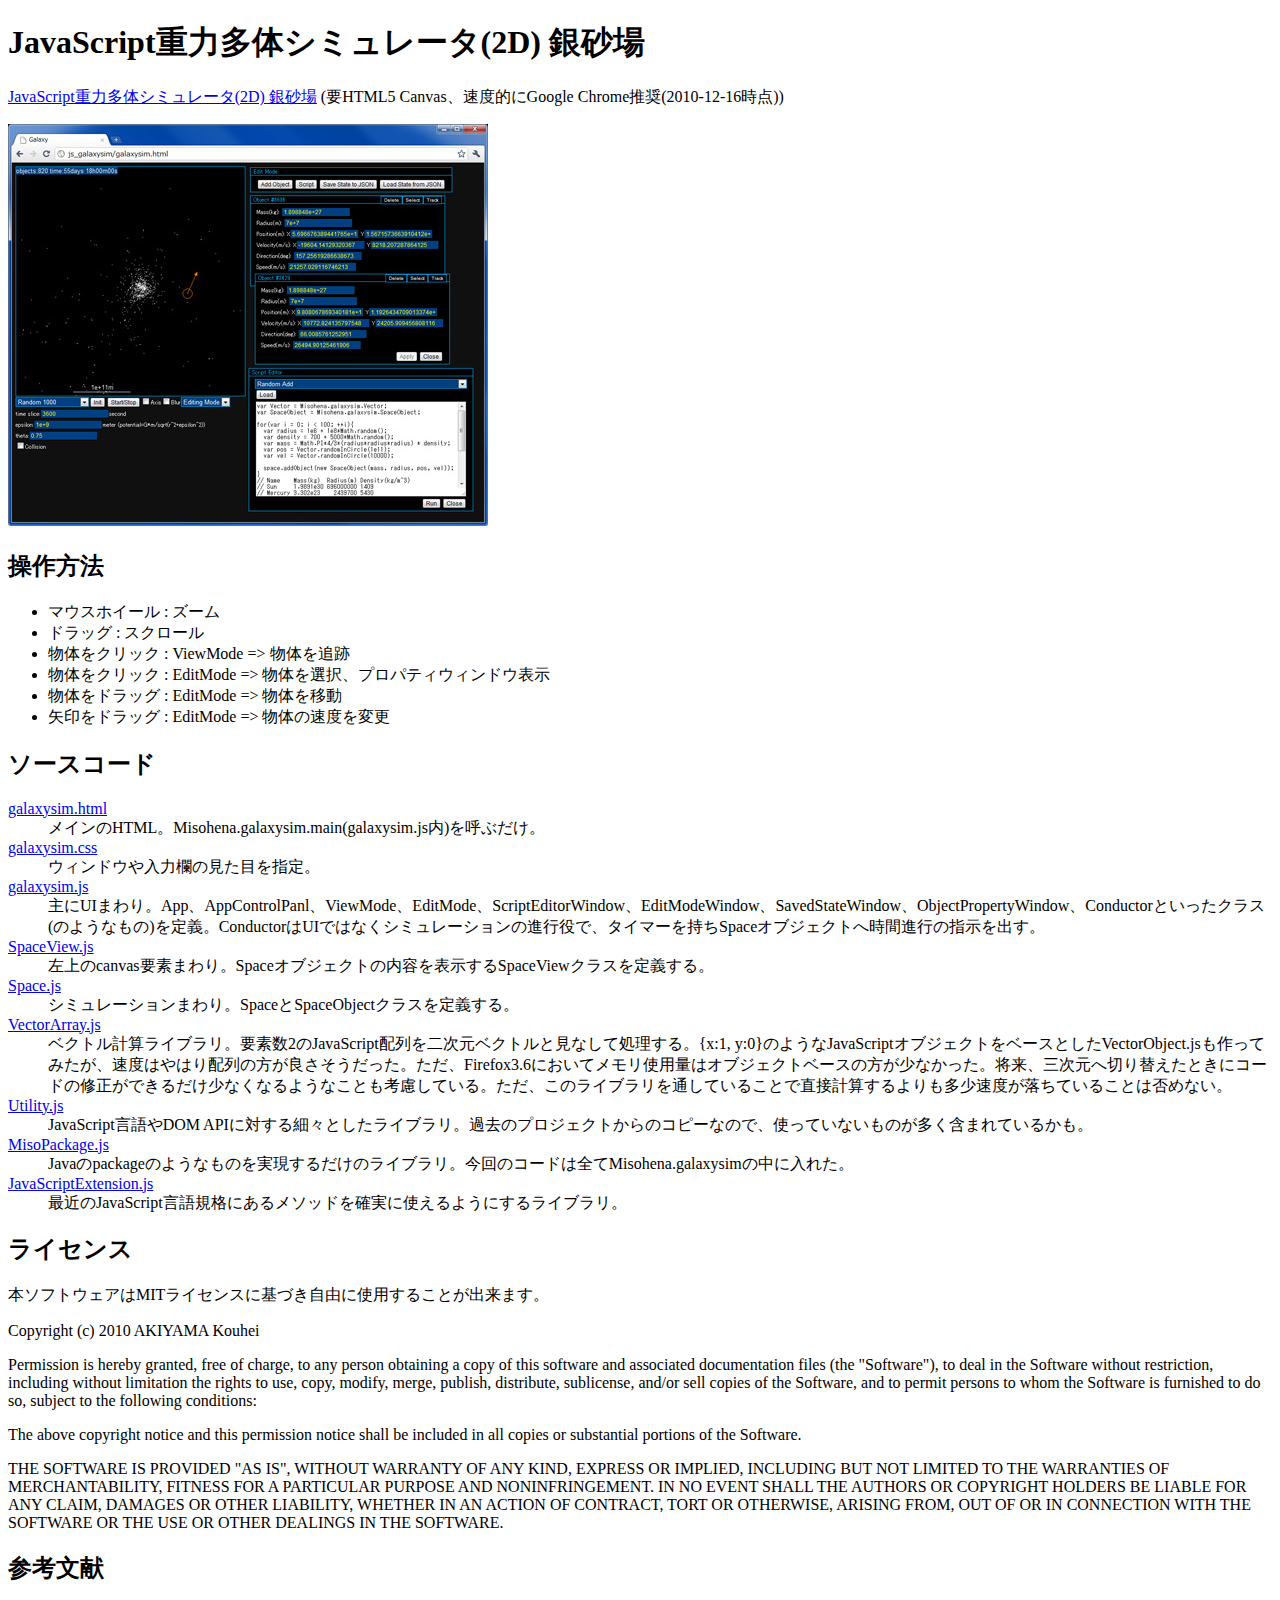
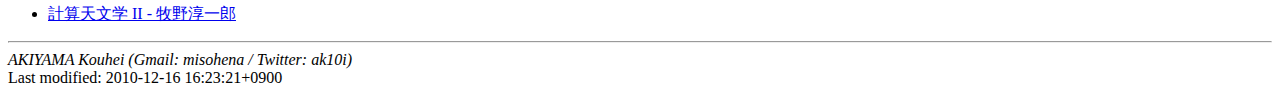
==== index.html @ c54e11af "銀砂場と命名した。" ====
<!DOCTYPE HTML PUBLIC "-//W3C//DTD HTML 4.01//EN"
   "http://www.w3.org/TR/html4/strict.dtd">
<html lang="ja">
  <head>
    <meta http-equiv="Content-Type" content="text/html; charset=utf-8">
    <title>JavaScript重力多体シミュレータ(2D) 銀砂場</title>
  </head>
  <body>
    <h1>JavaScript重力多体シミュレータ(2D) 銀砂場</h1>
    <p><a href="galaxysim.html">JavaScript重力多体シミュレータ(2D) 銀砂場</a> (要HTML5 Canvas、速度的にGoogle Chrome推奨(2010-12-16時点))</p>
    <p><a href="sample.jpg"><img src="sample_small.jpg"></a></p>

    <h2>操作方法</h2>
    <ul>
      <li>マウスホイール : ズーム</li>
      <li>ドラッグ : スクロール</li>
      <li>物体をクリック : ViewMode => 物体を追跡</li>
      <li>物体をクリック : EditMode => 物体を選択、プロパティウィンドウ表示</li>
      <li>物体をドラッグ : EditMode => 物体を移動</li>
      <li>矢印をドラッグ : EditMode => 物体の速度を変更</li>
    </ul>

    <h2>ソースコード</h2>
    <dl>
      <dt><a href="galaxysim.html">galaxysim.html</a></dt>
      <dd>メインのHTML。Misohena.galaxysim.main(galaxysim.js内)を呼ぶだけ。</dd>
      <dt><a href="galaxysim.css">galaxysim.css</a></dt>
      <dd>ウィンドウや入力欄の見た目を指定。</dd>
      <dt><a href="galaxysim.js">galaxysim.js</a></dt>
      <dd>主にUIまわり。App、AppControlPanl、ViewMode、EditMode、ScriptEditorWindow、EditModeWindow、SavedStateWindow、ObjectPropertyWindow、Conductorといったクラス(のようなもの)を定義。ConductorはUIではなくシミュレーションの進行役で、タイマーを持ちSpaceオブジェクトへ時間進行の指示を出す。</dd>
      <dt><a href="SpaceView.js">SpaceView.js</a></dt>
      <dd>左上のcanvas要素まわり。Spaceオブジェクトの内容を表示するSpaceViewクラスを定義する。</dd>
      <dt><a href="Space.js">Space.js</a></dt>
      <dd>シミュレーションまわり。SpaceとSpaceObjectクラスを定義する。</dd>
      <dt><a href="VectorArray.js">VectorArray.js</a></dt>
      <dd>ベクトル計算ライブラリ。要素数2のJavaScript配列を二次元ベクトルと見なして処理する。{x:1, y:0}のようなJavaScriptオブジェクトをベースとしたVectorObject.jsも作ってみたが、速度はやはり配列の方が良さそうだった。ただ、Firefox3.6においてメモリ使用量はオブジェクトベースの方が少なかった。将来、三次元へ切り替えたときにコードの修正ができるだけ少なくなるようなことも考慮している。ただ、このライブラリを通していることで直接計算するよりも多少速度が落ちていることは否めない。</dd>
      <dt><a href="Utility.js">Utility.js</a></dt>
      <dd>JavaScript言語やDOM APIに対する細々としたライブラリ。過去のプロジェクトからのコピーなので、使っていないものが多く含まれているかも。</dd>
      <dt><a href="MisoPackage.js">MisoPackage.js</a></dt>
      <dd>Javaのpackageのようなものを実現するだけのライブラリ。今回のコードは全てMisohena.galaxysimの中に入れた。</dd>
      <dt><a href="JavaScriptExtension.js">JavaScriptExtension.js</a></dt>
      <dd>最近のJavaScript言語規格にあるメソッドを確実に使えるようにするライブラリ。</dd>
    </dl>
    <h2>ライセンス</h2>
    <p>本ソフトウェアはMITライセンスに基づき自由に使用することが出来ます。</p>

    <p>Copyright (c) 2010 AKIYAMA Kouhei</p>

    <p>Permission is hereby granted, free of charge, to any person obtaining a copy
of this software and associated documentation files (the "Software"), to deal
in the Software without restriction, including without limitation the rights
to use, copy, modify, merge, publish, distribute, sublicense, and/or sell
copies of the Software, and to permit persons to whom the Software is
furnished to do so, subject to the following conditions:</p>

    <p>The above copyright notice and this permission notice shall be included in
all copies or substantial portions of the Software.</p>

    <p>THE SOFTWARE IS PROVIDED "AS IS", WITHOUT WARRANTY OF ANY KIND, EXPRESS OR
IMPLIED, INCLUDING BUT NOT LIMITED TO THE WARRANTIES OF MERCHANTABILITY,
FITNESS FOR A PARTICULAR PURPOSE AND NONINFRINGEMENT. IN NO EVENT SHALL THE
AUTHORS OR COPYRIGHT HOLDERS BE LIABLE FOR ANY CLAIM, DAMAGES OR OTHER
LIABILITY, WHETHER IN AN ACTION OF CONTRACT, TORT OR OTHERWISE, ARISING FROM,
OUT OF OR IN CONNECTION WITH THE SOFTWARE OR THE USE OR OTHER DEALINGS IN
THE SOFTWARE.</p>

    <h2>参考文献</h2>
    <ul>
      <li><a href="http://www.artcompsci.org/~makino/kougi/keisan_tenmongakuII/index.html">計算天文学 II - 牧野淳一郎</a></li>
    </ul>

    <hr>
    <address>AKIYAMA Kouhei (Gmail: misohena / Twitter: ak10i)</address>
    <div><!-- ts start -->Last modified: 2010-12-16 16:23:21+0900<!-- ts end --></div>
  </body>
</html>
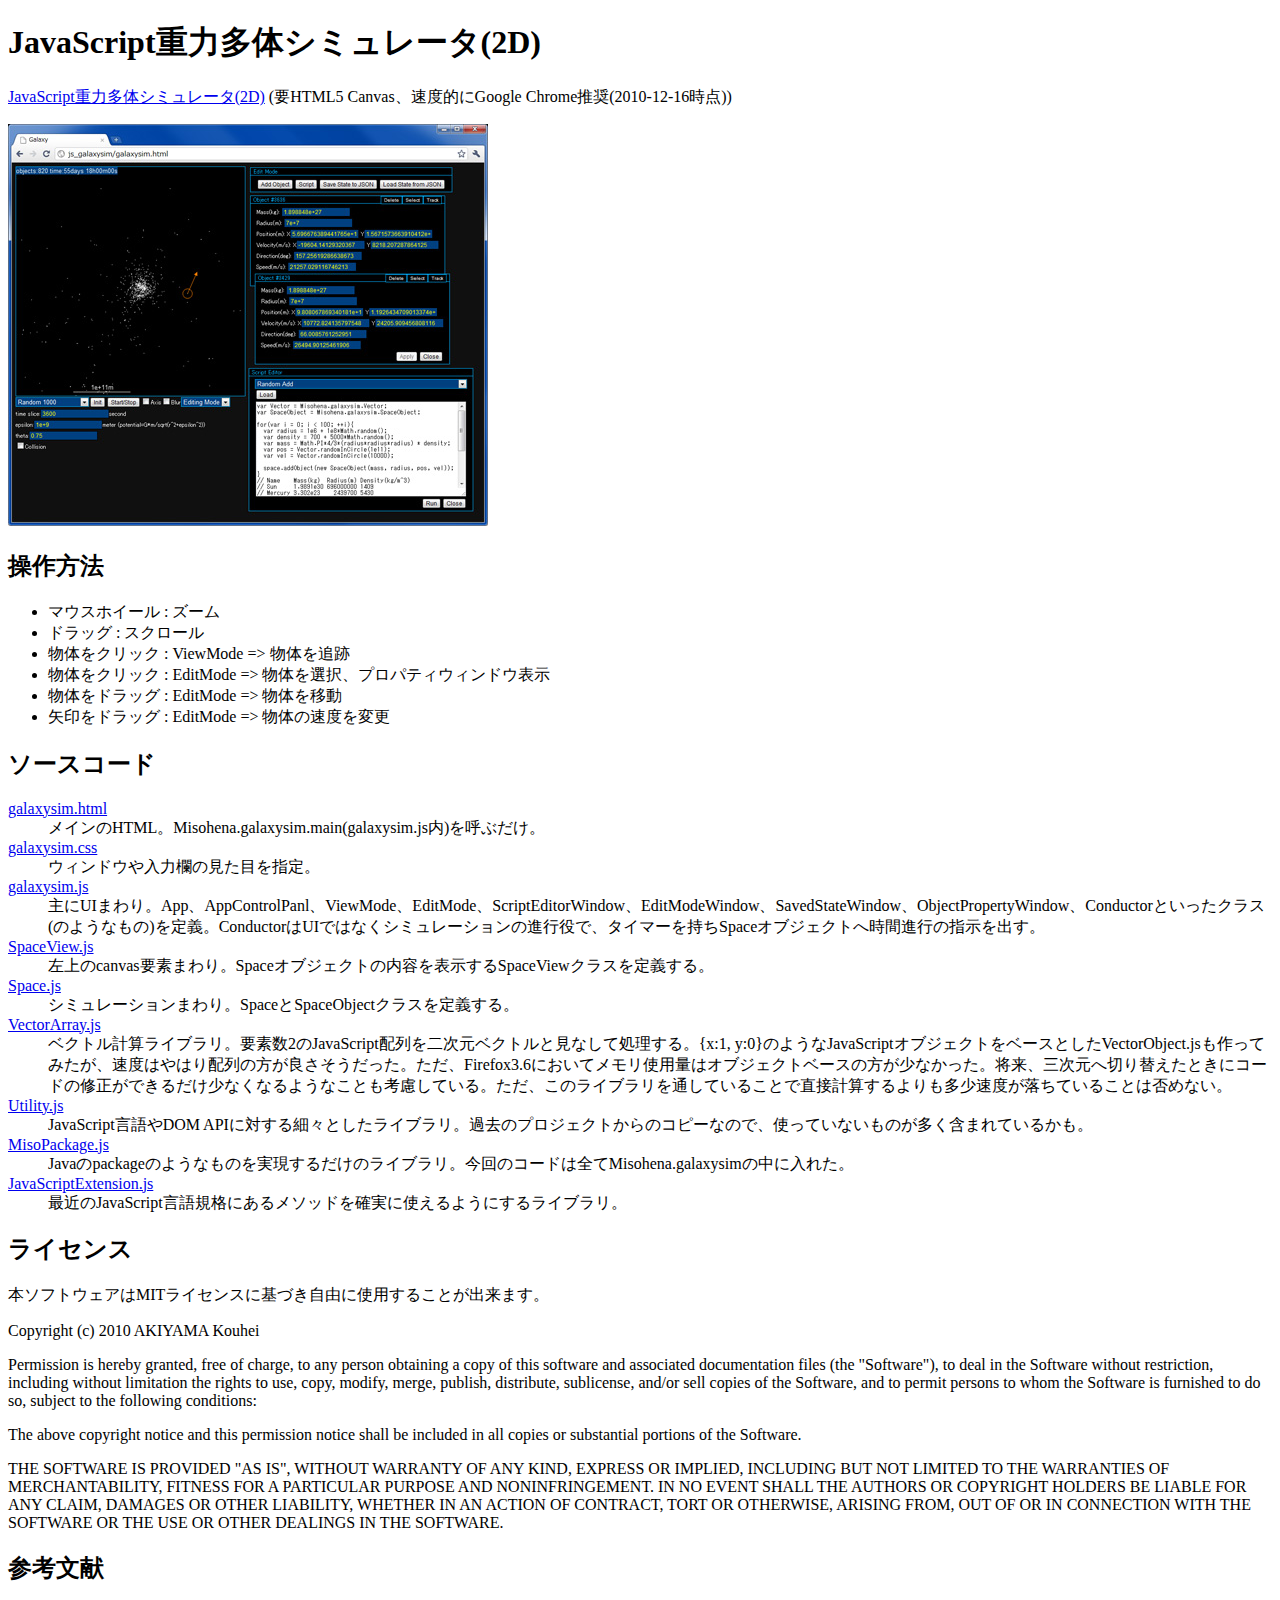
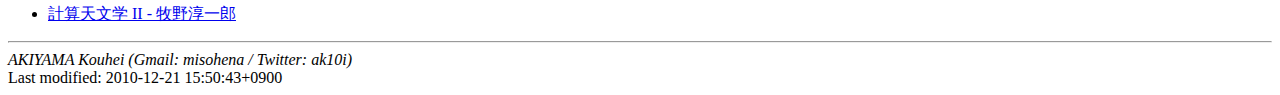
==== commit f5263674: "タイトルキャンセル。" ====
--- a/index.html
+++ b/index.html
@@ -3,11 +3,11 @@
 <html lang="ja">
   <head>
     <meta http-equiv="Content-Type" content="text/html; charset=utf-8">
-    <title>JavaScript重力多体シミュレータ(2D) 銀砂場</title>
+    <title>JavaScript重力多体シミュレータ(2D)</title>
   </head>
   <body>
-    <h1>JavaScript重力多体シミュレータ(2D) 銀砂場</h1>
-    <p><a href="galaxysim.html">JavaScript重力多体シミュレータ(2D) 銀砂場</a> (要HTML5 Canvas、速度的にGoogle Chrome推奨(2010-12-16時点))</p>
+    <h1>JavaScript重力多体シミュレータ(2D)</h1>
+    <p><a href="galaxysim.html">JavaScript重力多体シミュレータ(2D)</a> (要HTML5 Canvas、速度的にGoogle Chrome推奨(2010-12-16時点))</p>
     <p><a href="sample.jpg"><img src="sample_small.jpg"></a></p>
 
     <h2>操作方法</h2>
@@ -71,6 +71,6 @@
 
     <hr>
     <address>AKIYAMA Kouhei (Gmail: misohena / Twitter: ak10i)</address>
-    <div><!-- ts start -->Last modified: 2010-12-16 16:23:21+0900<!-- ts end --></div>
+    <div><!-- ts start -->Last modified: 2010-12-21 15:50:43+0900<!-- ts end --></div>
   </body>
 </html>
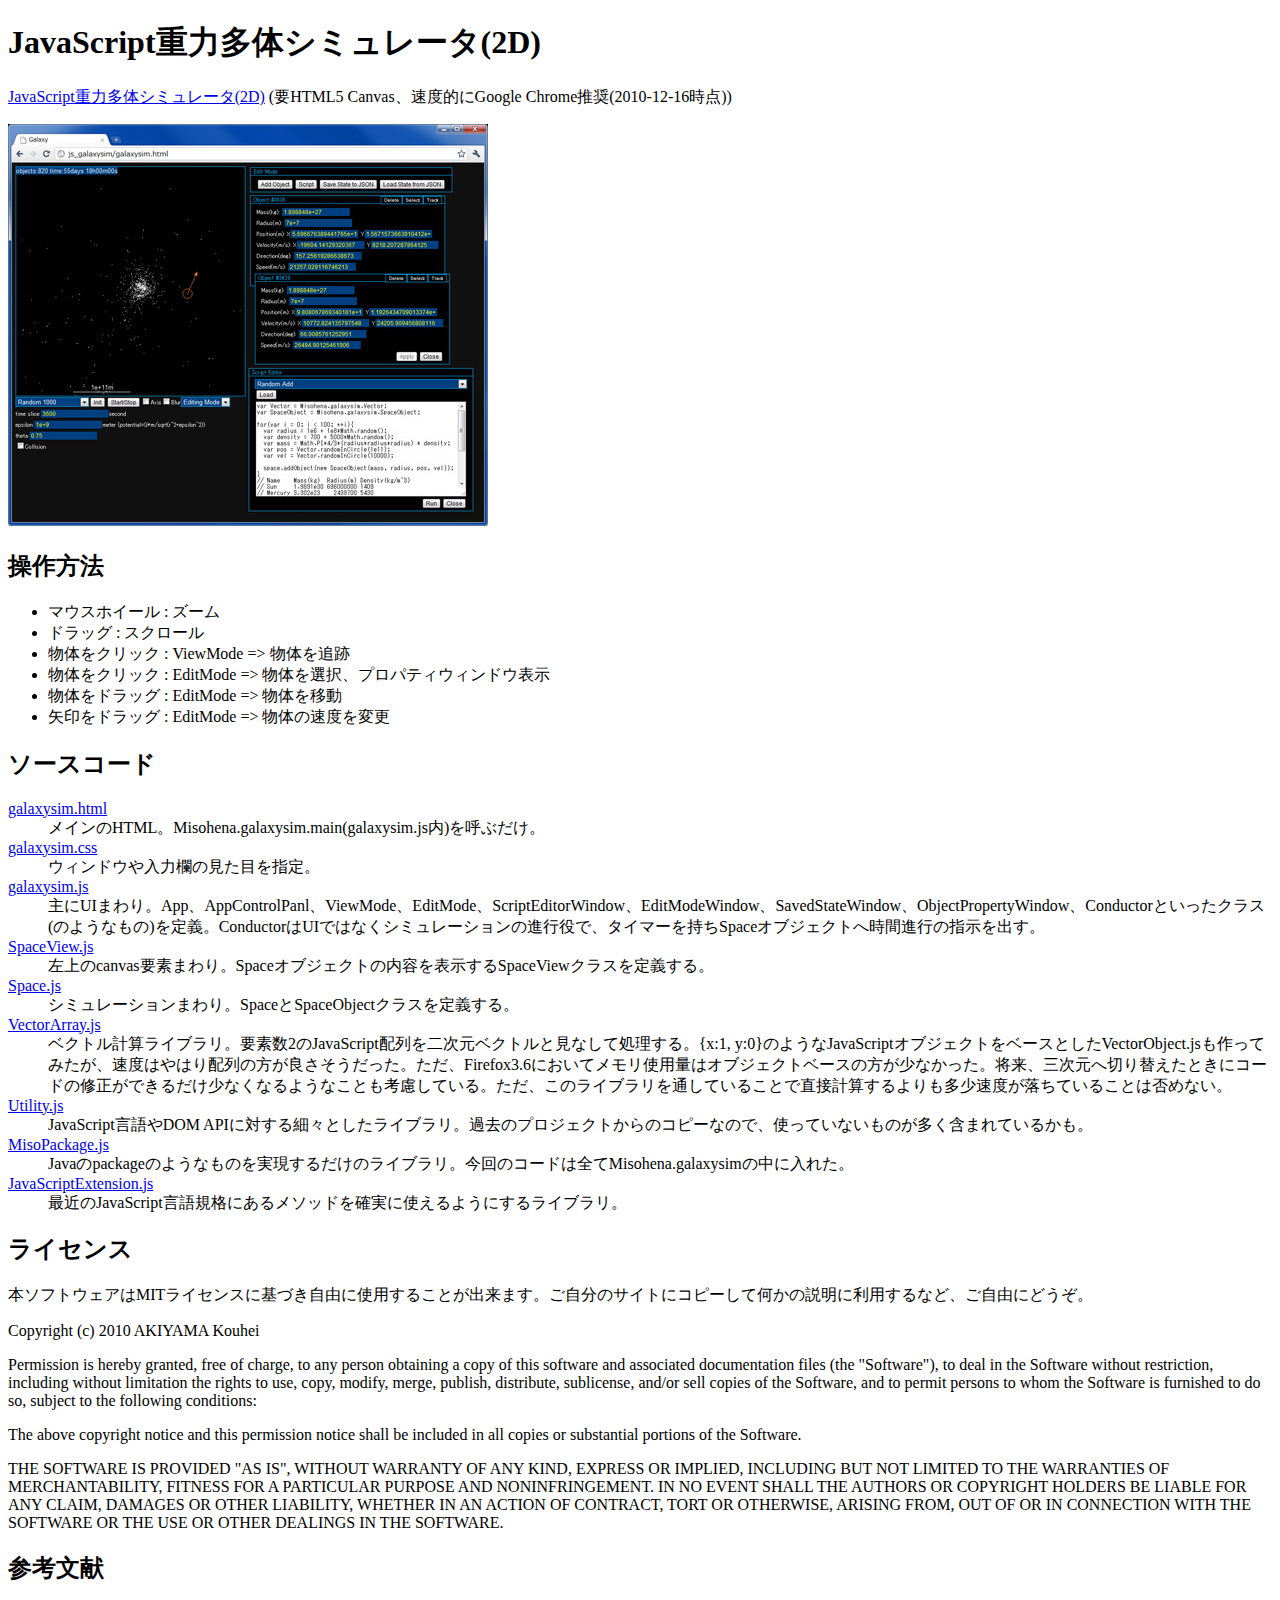
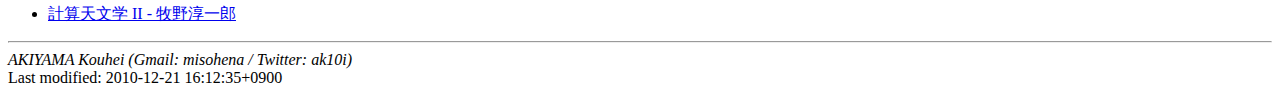
==== commit 64ca6554: "ライセンスについて少し追記。" ====
--- a/index.html
+++ b/index.html
@@ -42,7 +42,7 @@
       <dd>最近のJavaScript言語規格にあるメソッドを確実に使えるようにするライブラリ。</dd>
     </dl>
     <h2>ライセンス</h2>
-    <p>本ソフトウェアはMITライセンスに基づき自由に使用することが出来ます。</p>
+    <p>本ソフトウェアはMITライセンスに基づき自由に使用することが出来ます。ご自分のサイトにコピーして何かの説明に利用するなど、ご自由にどうぞ。</p>
 
     <p>Copyright (c) 2010 AKIYAMA Kouhei</p>
 
@@ -71,6 +71,6 @@
 
     <hr>
     <address>AKIYAMA Kouhei (Gmail: misohena / Twitter: ak10i)</address>
-    <div><!-- ts start -->Last modified: 2010-12-21 15:50:43+0900<!-- ts end --></div>
+    <div><!-- ts start -->Last modified: 2010-12-21 16:12:35+0900<!-- ts end --></div>
   </body>
 </html>
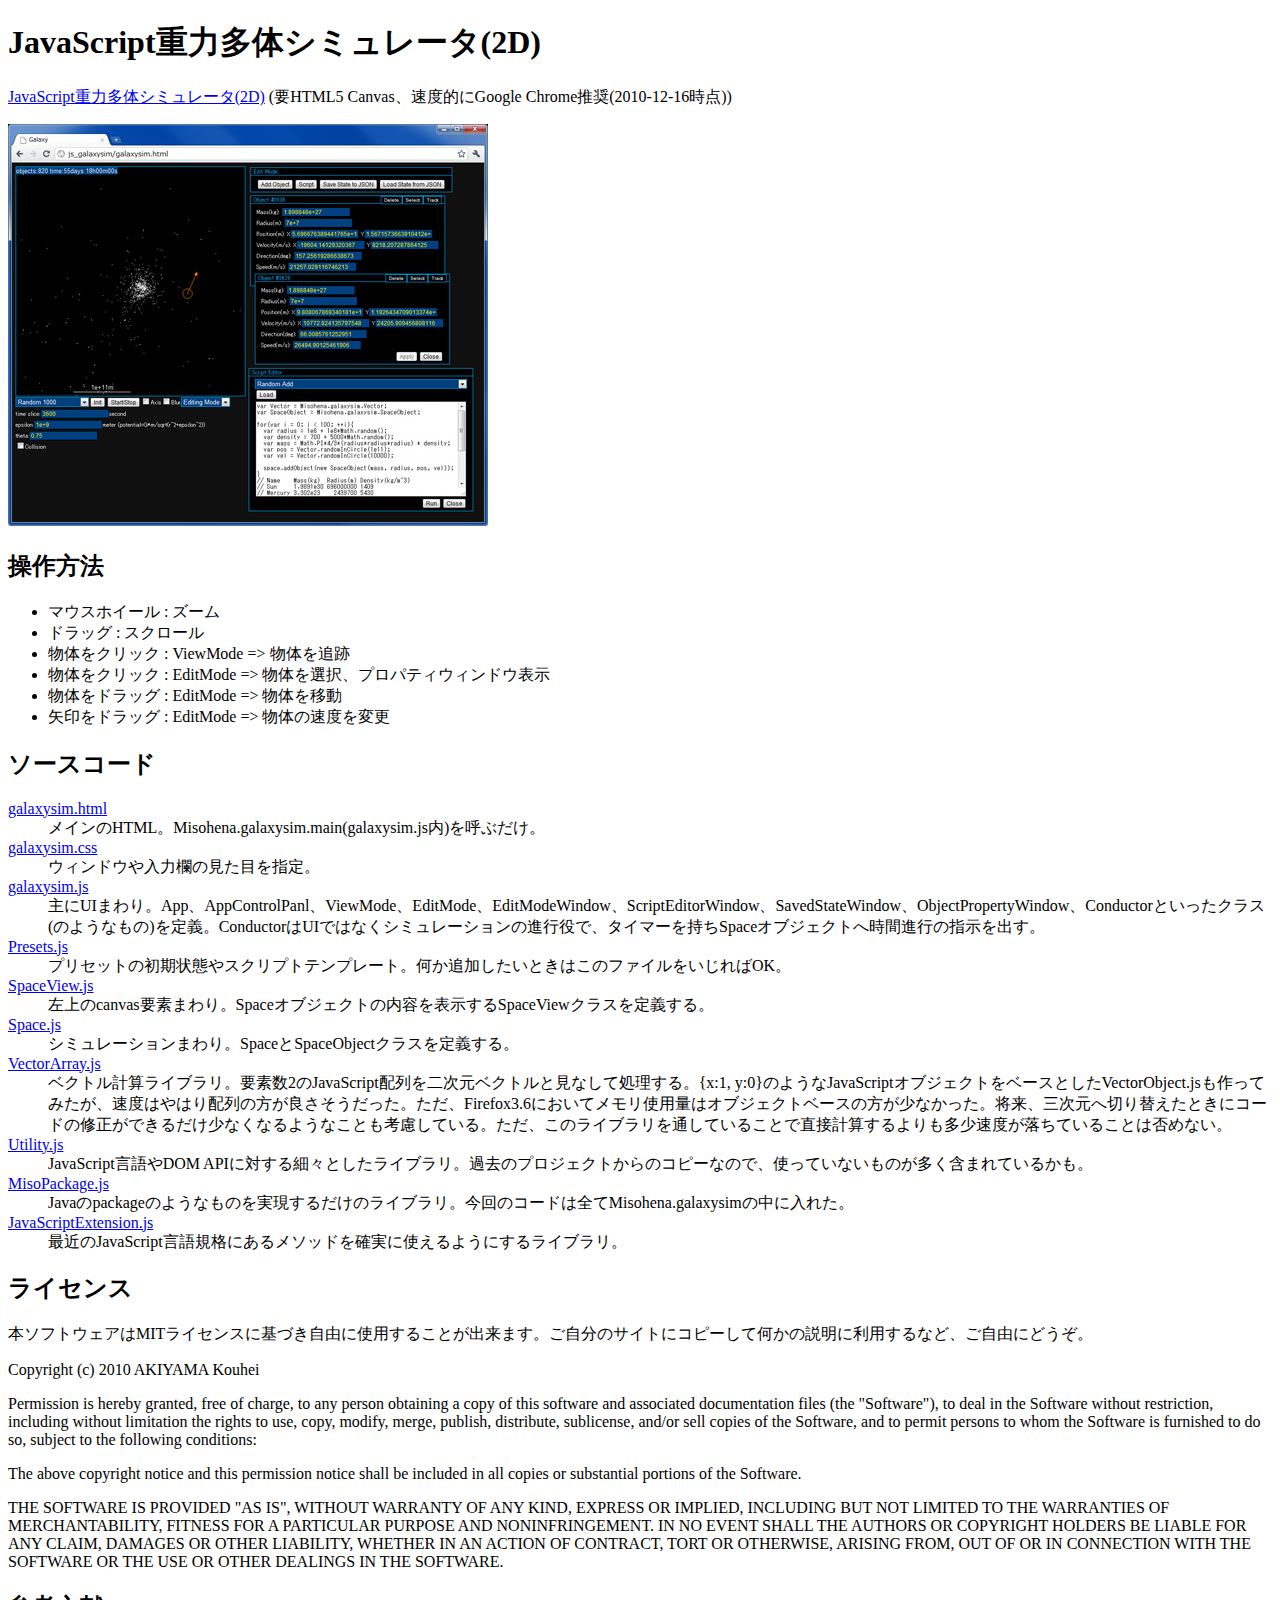
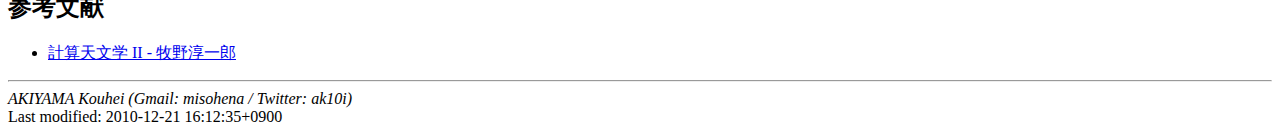
==== commit 550fd744: "初期状態とスクリプトテンプレートをPreset.jsへ移動した。" ====
--- a/index.html
+++ b/index.html
@@ -27,7 +27,9 @@
       <dt><a href="galaxysim.css">galaxysim.css</a></dt>
       <dd>ウィンドウや入力欄の見た目を指定。</dd>
       <dt><a href="galaxysim.js">galaxysim.js</a></dt>
-      <dd>主にUIまわり。App、AppControlPanl、ViewMode、EditMode、ScriptEditorWindow、EditModeWindow、SavedStateWindow、ObjectPropertyWindow、Conductorといったクラス(のようなもの)を定義。ConductorはUIではなくシミュレーションの進行役で、タイマーを持ちSpaceオブジェクトへ時間進行の指示を出す。</dd>
+      <dd>主にUIまわり。App、AppControlPanl、ViewMode、EditMode、EditModeWindow、ScriptEditorWindow、SavedStateWindow、ObjectPropertyWindow、Conductorといったクラス(のようなもの)を定義。ConductorはUIではなくシミュレーションの進行役で、タイマーを持ちSpaceオブジェクトへ時間進行の指示を出す。</dd>
+      <dt><a href="Presets.js">Presets.js</a></dt>
+      <dd>プリセットの初期状態やスクリプトテンプレート。何か追加したいときはこのファイルをいじればOK。</dd>
       <dt><a href="SpaceView.js">SpaceView.js</a></dt>
       <dd>左上のcanvas要素まわり。Spaceオブジェクトの内容を表示するSpaceViewクラスを定義する。</dd>
       <dt><a href="Space.js">Space.js</a></dt>
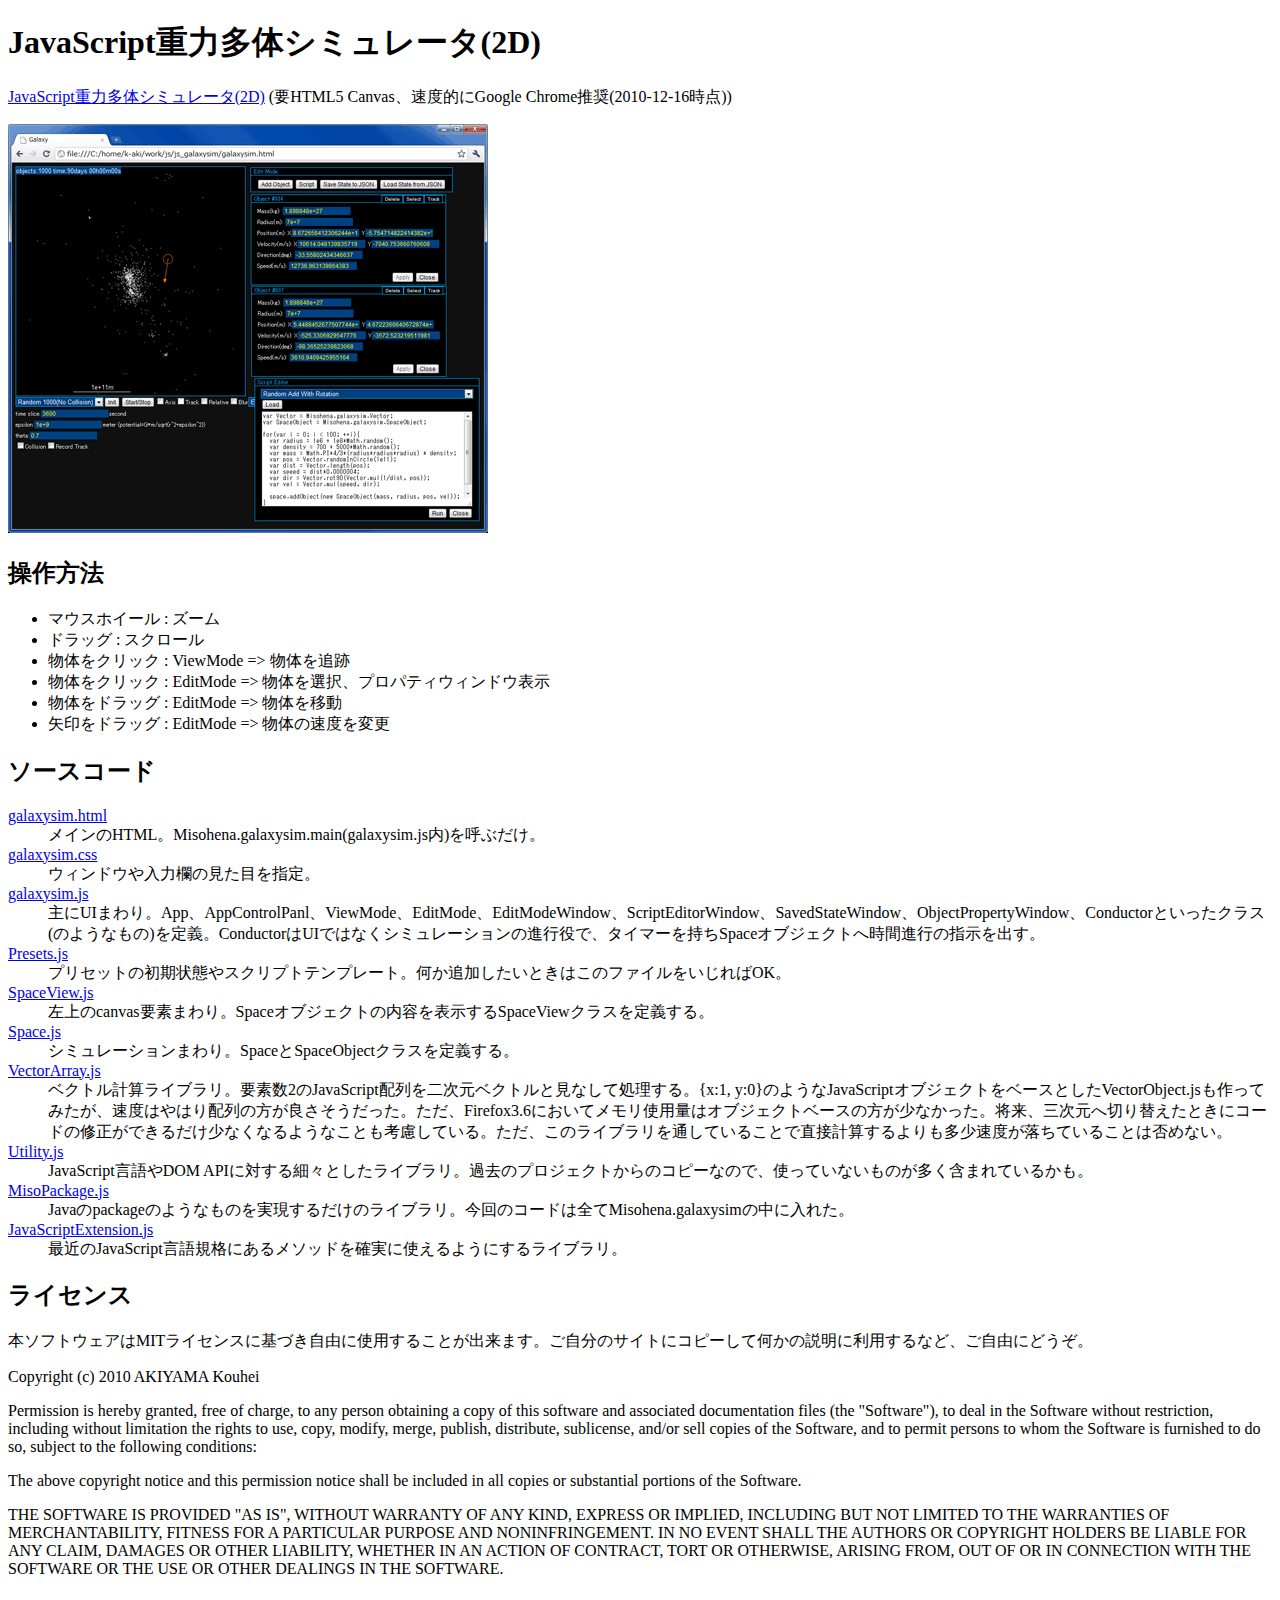
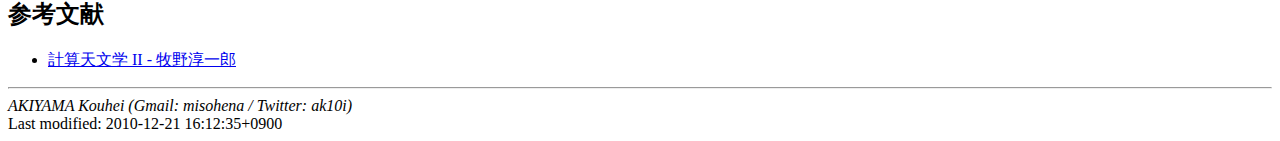
==== commit e9f2f367: "サンプル画像をjpgからpngにした。" ====
--- a/index.html
+++ b/index.html
@@ -8,7 +8,7 @@
   <body>
     <h1>JavaScript重力多体シミュレータ(2D)</h1>
     <p><a href="galaxysim.html">JavaScript重力多体シミュレータ(2D)</a> (要HTML5 Canvas、速度的にGoogle Chrome推奨(2010-12-16時点))</p>
-    <p><a href="sample.jpg"><img src="sample_small.jpg"></a></p>
+    <p><a href="sample.png"><img src="sample_small.png"></a></p>
 
     <h2>操作方法</h2>
     <ul>
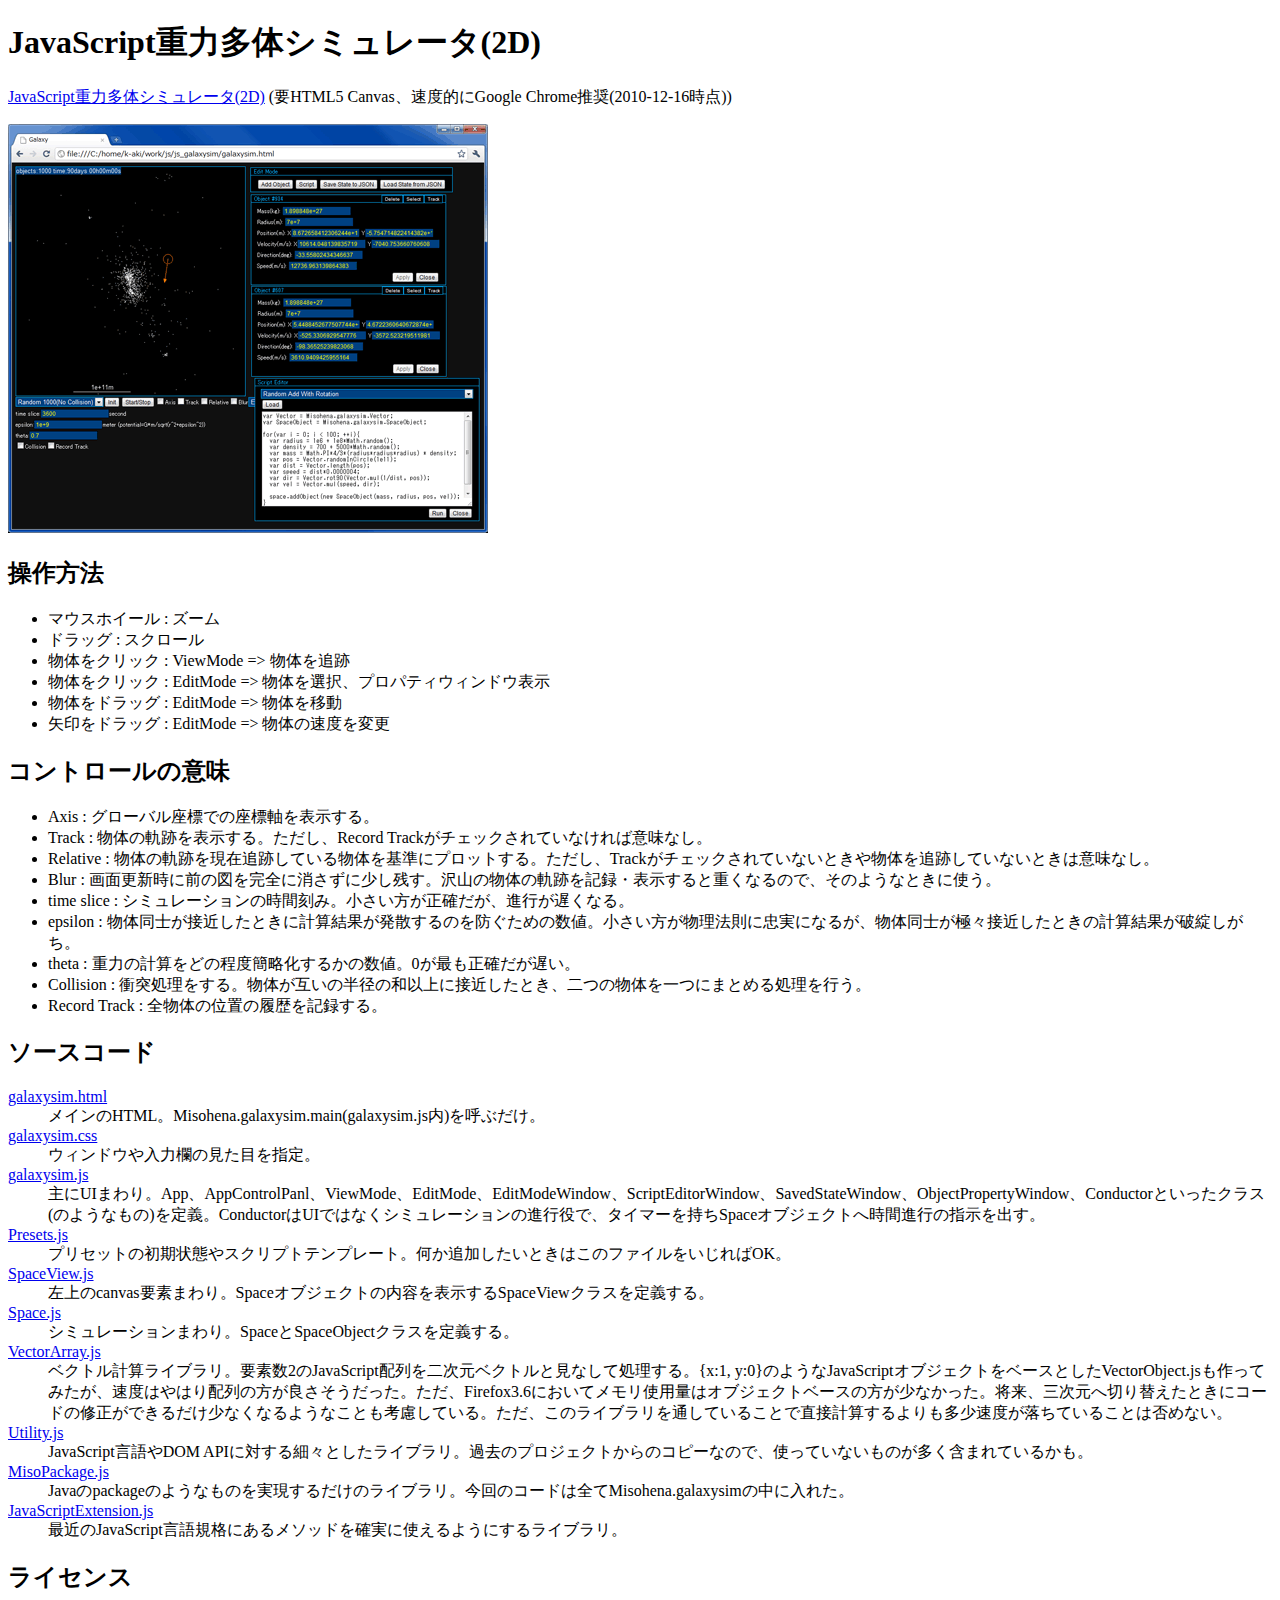
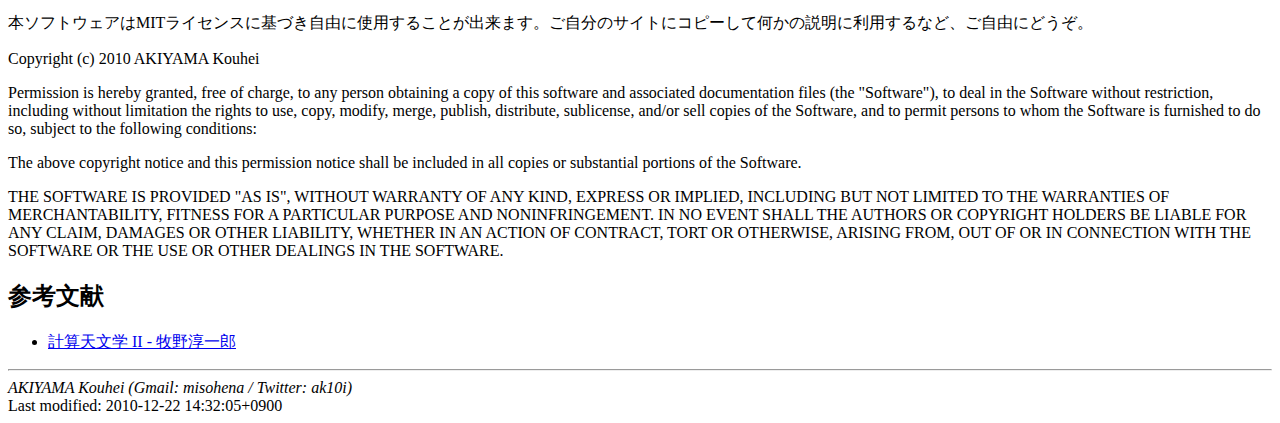
==== commit 86c708c6: "コントロールの説明を追加した。" ====
--- a/index.html
+++ b/index.html
@@ -18,6 +18,19 @@
       <li>物体をクリック : EditMode => 物体を選択、プロパティウィンドウ表示</li>
       <li>物体をドラッグ : EditMode => 物体を移動</li>
       <li>矢印をドラッグ : EditMode => 物体の速度を変更</li>
+    </ul>
+
+    <h2>コントロールの意味</h2>
+    <ul>
+      <li>Axis : グローバル座標での座標軸を表示する。</li>
+      <li>Track : 物体の軌跡を表示する。ただし、Record Trackがチェックされていなければ意味なし。</li>
+      <li>Relative : 物体の軌跡を現在追跡している物体を基準にプロットする。ただし、Trackがチェックされていないときや物体を追跡していないときは意味なし。</li>
+      <li>Blur : 画面更新時に前の図を完全に消さずに少し残す。沢山の物体の軌跡を記録・表示すると重くなるので、そのようなときに使う。</li>
+      <li>time slice : シミュレーションの時間刻み。小さい方が正確だが、進行が遅くなる。</li>
+      <li>epsilon : 物体同士が接近したときに計算結果が発散するのを防ぐための数値。小さい方が物理法則に忠実になるが、物体同士が極々接近したときの計算結果が破綻しがち。</li>
+      <li>theta : 重力の計算をどの程度簡略化するかの数値。0が最も正確だが遅い。</li>
+      <li>Collision : 衝突処理をする。物体が互いの半径の和以上に接近したとき、二つの物体を一つにまとめる処理を行う。</li>
+      <li>Record Track : 全物体の位置の履歴を記録する。</li>
     </ul>
 
     <h2>ソースコード</h2>
@@ -73,6 +86,6 @@
 
     <hr>
     <address>AKIYAMA Kouhei (Gmail: misohena / Twitter: ak10i)</address>
-    <div><!-- ts start -->Last modified: 2010-12-21 16:12:35+0900<!-- ts end --></div>
+    <div><!-- ts start -->Last modified: 2010-12-22 14:32:05+0900<!-- ts end --></div>
   </body>
 </html>
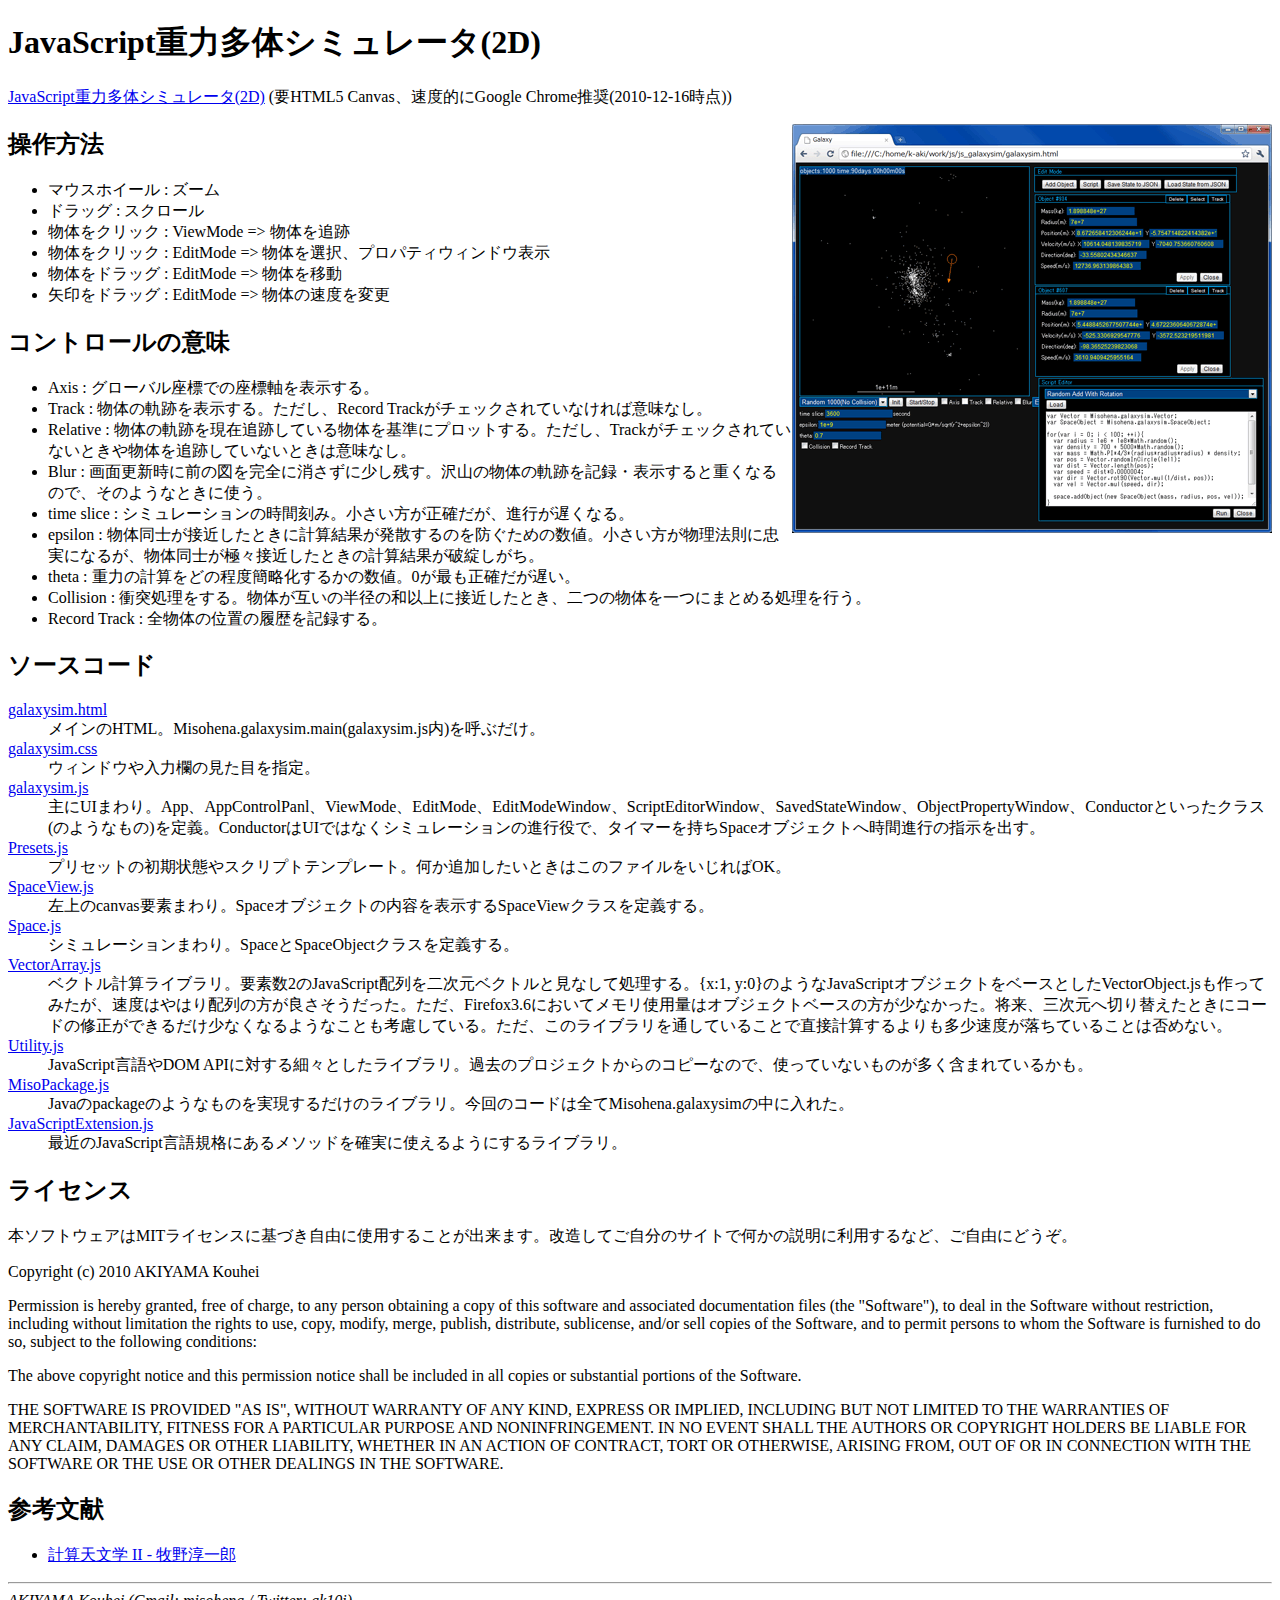
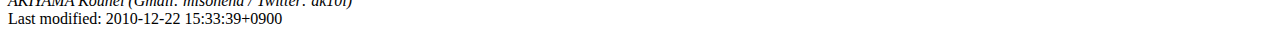
==== commit bd1652e2: "画像を右寄せにしたり、ライセンスの説明を修正したり。" ====
--- a/index.html
+++ b/index.html
@@ -8,7 +8,7 @@
   <body>
     <h1>JavaScript重力多体シミュレータ(2D)</h1>
     <p><a href="galaxysim.html">JavaScript重力多体シミュレータ(2D)</a> (要HTML5 Canvas、速度的にGoogle Chrome推奨(2010-12-16時点))</p>
-    <p><a href="sample.png"><img src="sample_small.png"></a></p>
+    <p><a href="sample.png" style="float:right"><img src="sample_small.png"></a></p>
 
     <h2>操作方法</h2>
     <ul>
@@ -57,7 +57,7 @@
       <dd>最近のJavaScript言語規格にあるメソッドを確実に使えるようにするライブラリ。</dd>
     </dl>
     <h2>ライセンス</h2>
-    <p>本ソフトウェアはMITライセンスに基づき自由に使用することが出来ます。ご自分のサイトにコピーして何かの説明に利用するなど、ご自由にどうぞ。</p>
+    <p>本ソフトウェアはMITライセンスに基づき自由に使用することが出来ます。改造してご自分のサイトで何かの説明に利用するなど、ご自由にどうぞ。</p>
 
     <p>Copyright (c) 2010 AKIYAMA Kouhei</p>
 
@@ -86,6 +86,6 @@
 
     <hr>
     <address>AKIYAMA Kouhei (Gmail: misohena / Twitter: ak10i)</address>
-    <div><!-- ts start -->Last modified: 2010-12-22 14:32:05+0900<!-- ts end --></div>
+    <div><!-- ts start -->Last modified: 2010-12-22 15:33:39+0900<!-- ts end --></div>
   </body>
 </html>
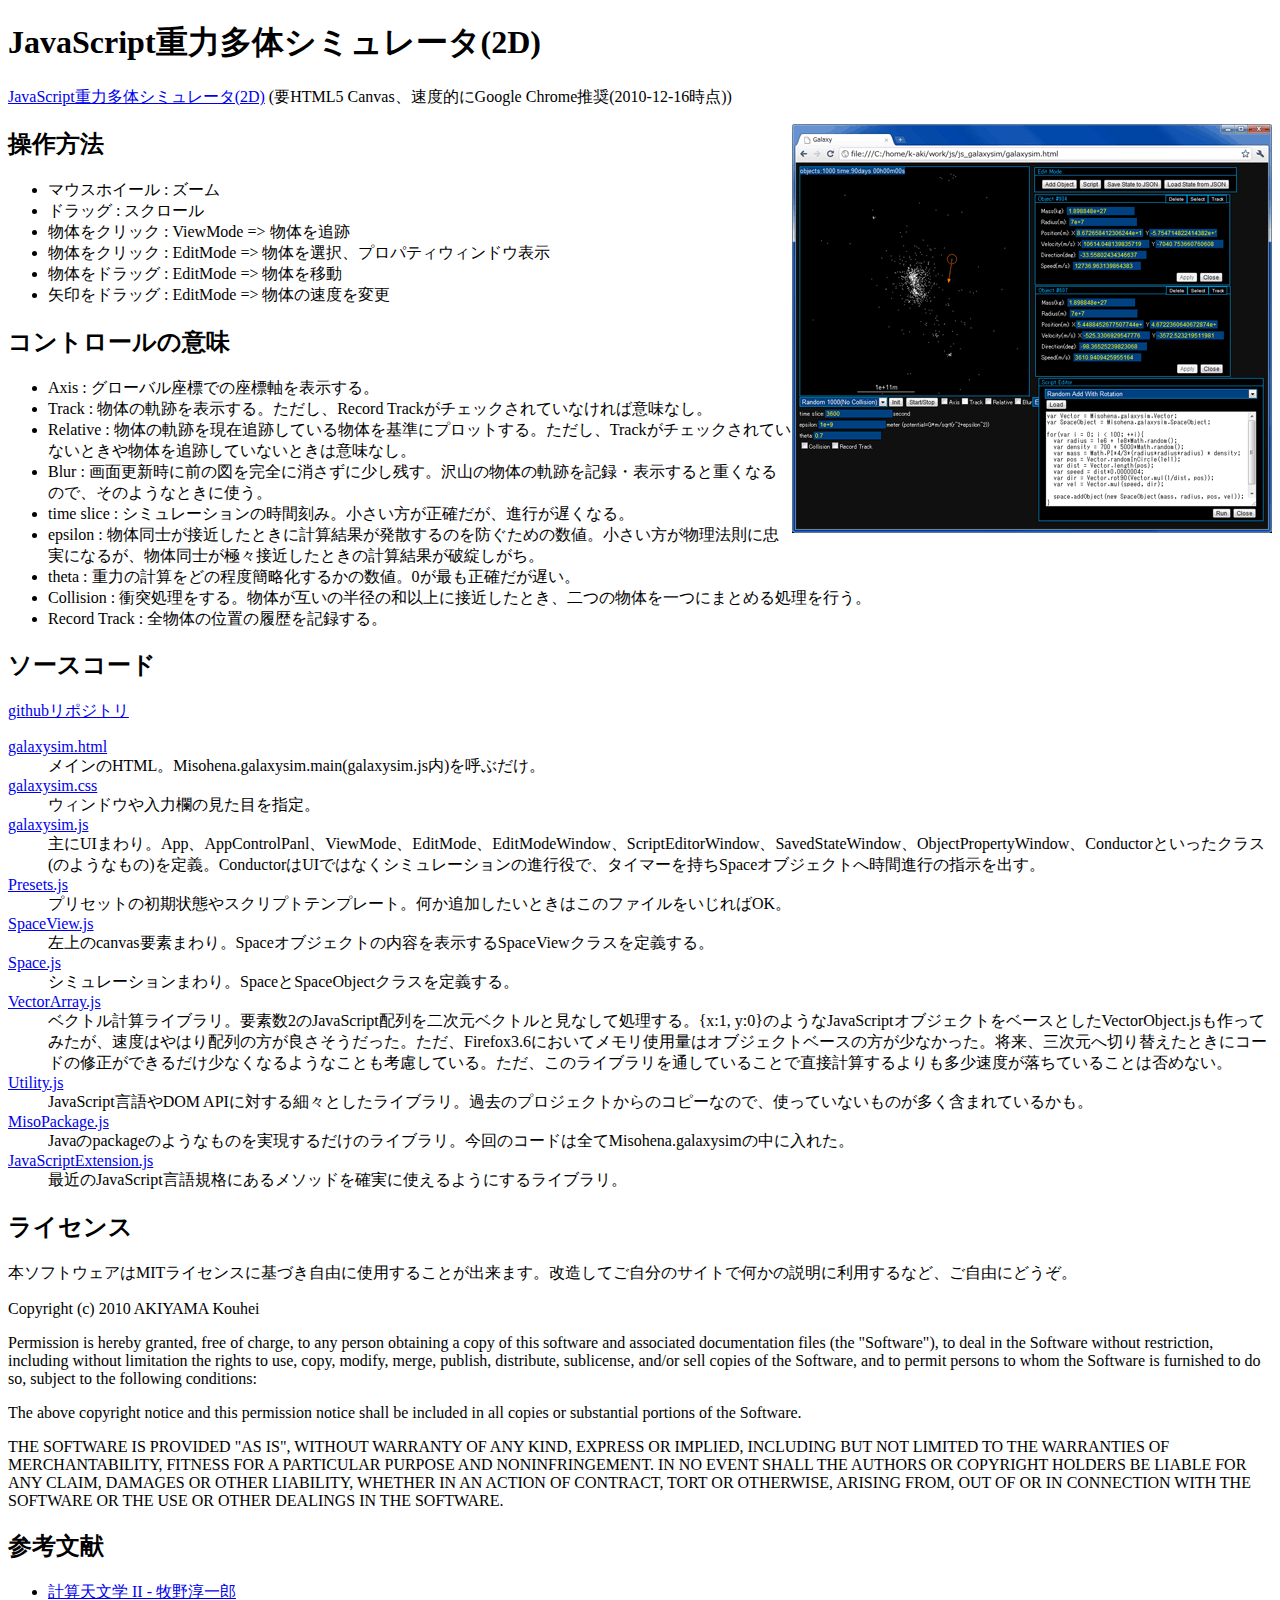
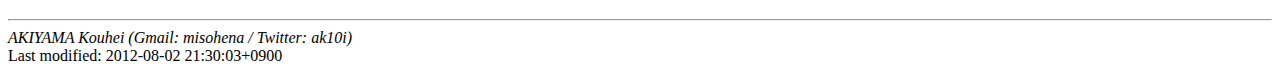
==== commit 93771bd7: "githubリポジトリへのリンクを追加した。" ====
--- a/index.html
+++ b/index.html
@@ -34,6 +34,7 @@
     </ul>
 
     <h2>ソースコード</h2>
+    <p><a href="https://github.com/misohena/js_galaxysim">githubリポジトリ</a></p>
     <dl>
       <dt><a href="galaxysim.html">galaxysim.html</a></dt>
       <dd>メインのHTML。Misohena.galaxysim.main(galaxysim.js内)を呼ぶだけ。</dd>
@@ -86,6 +87,6 @@
 
     <hr>
     <address>AKIYAMA Kouhei (Gmail: misohena / Twitter: ak10i)</address>
-    <div><!-- ts start -->Last modified: 2010-12-22 15:33:39+0900<!-- ts end --></div>
+    <div><!-- ts start -->Last modified: 2012-08-02 21:30:03+0900<!-- ts end --></div>
   </body>
 </html>
